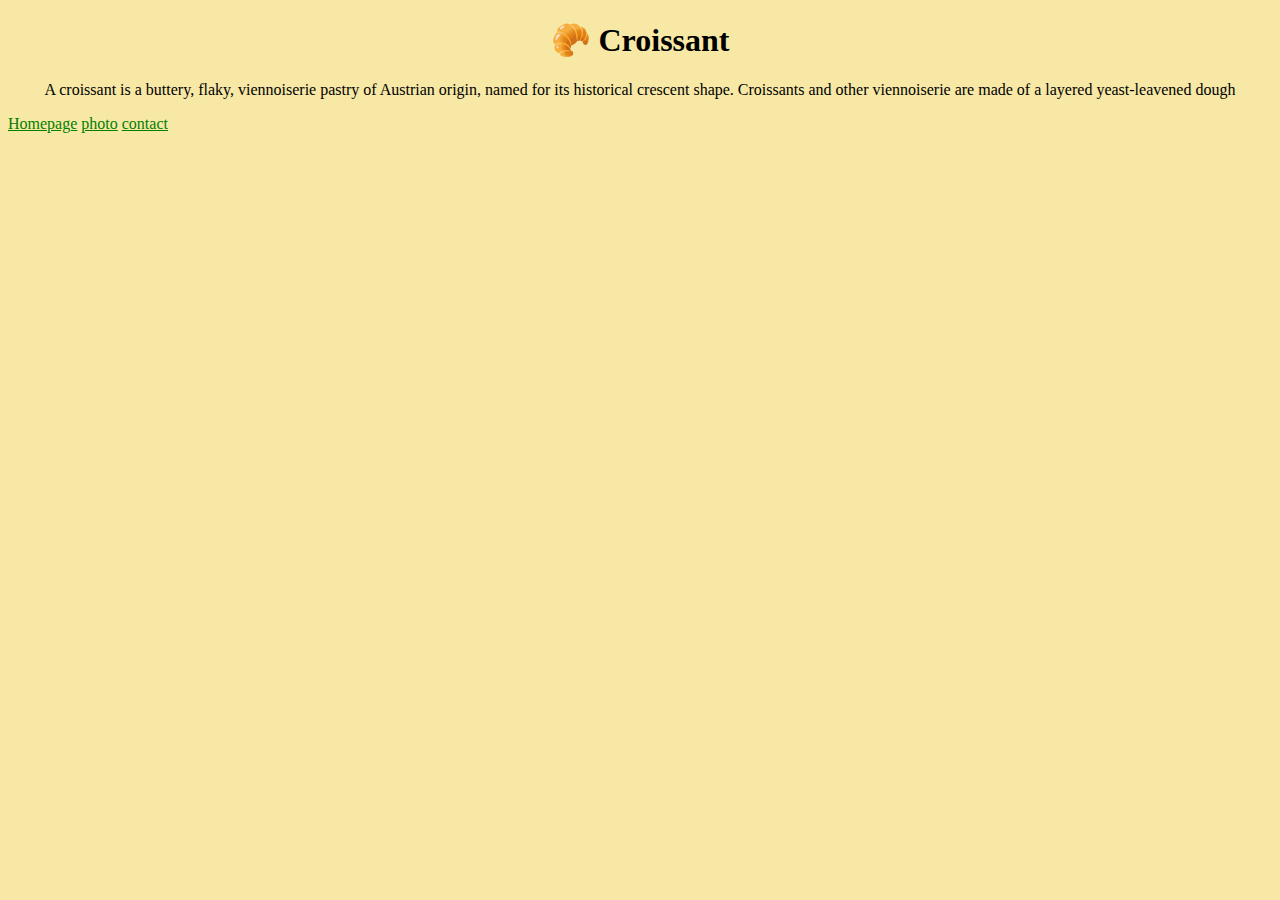
==== index.html @ 72dd60e8 "created the initial file structure" ====
<!DOCTYPE html>
<html lang="en">
<head>
    <meta charset="UTF-8">
    <meta name="viewport" content="width=device-width, initial-scale=1.0">
    <title>Croissant</title>
    <link rel="stylesheet" href="/css/style.css">
</head>
<body>
<h1>🥐 Croissant</h1>
<p>
A croissant is a buttery, flaky, viennoiserie pastry of Austrian origin, named for its historical crescent shape. Croissants and other viennoiserie are made of a layered yeast-leavened dough
</p>
<a href="/index.html">Homepage</a>
<a href="/photo.html">photo</a>
<a href="/contact.html">contact</a>
    
</body>
</html>
---- css/style.css ----
body {
    background: #f8e8a6;
}

h1 {
    text-align: center;
}

p {
    text-align: center;
}

a  {
    color: green;
}
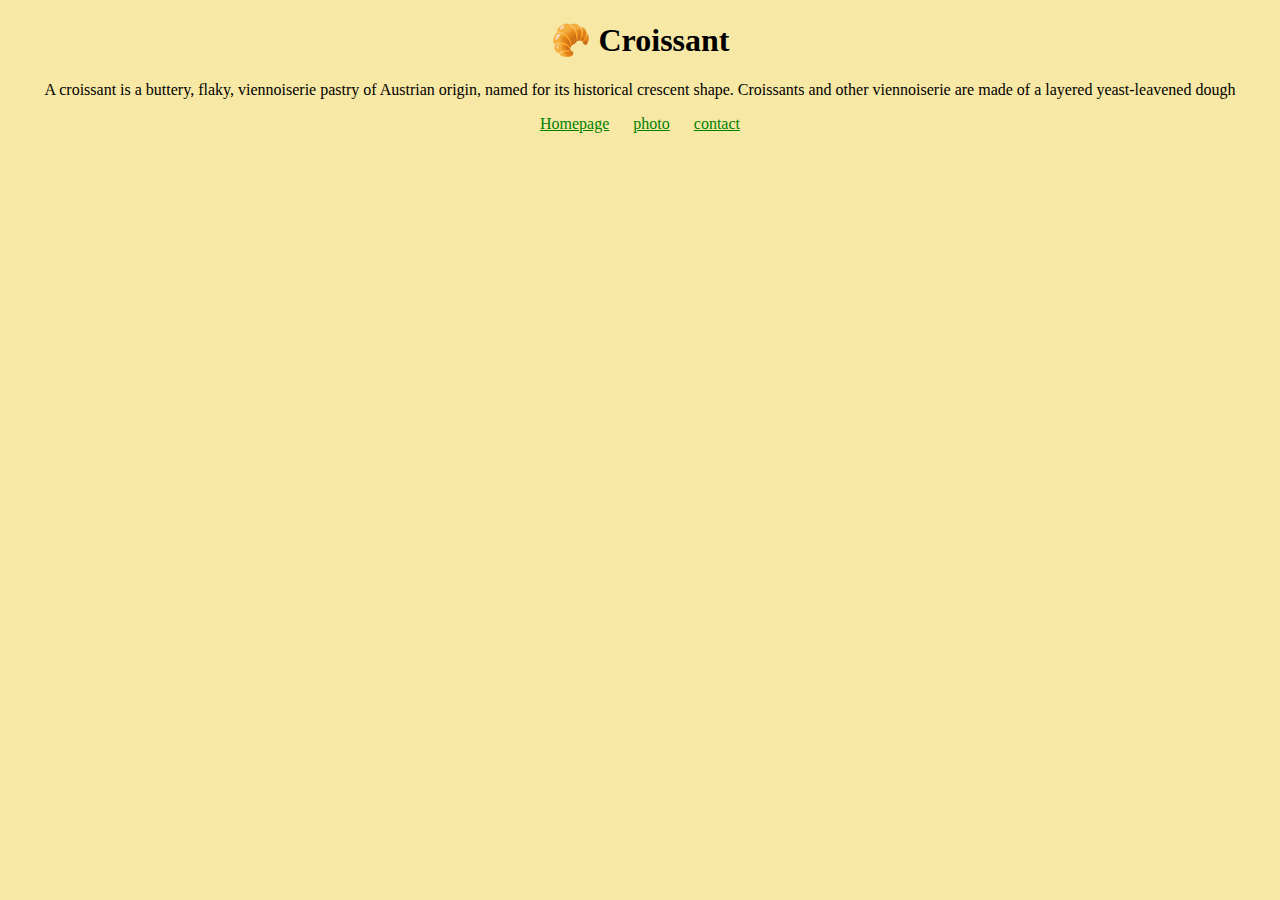
==== commit eed1d5b9: "updated css" ====
--- a/index.html
+++ b/index.html
@@ -11,9 +11,10 @@
 <p>
 A croissant is a buttery, flaky, viennoiserie pastry of Austrian origin, named for its historical crescent shape. Croissants and other viennoiserie are made of a layered yeast-leavened dough
 </p>
-<a href="/index.html">Homepage</a>
+<footer>
+<a href="/">Homepage</a>
 <a href="/photo.html">photo</a>
 <a href="/contact.html">contact</a>
-    
+</footer>
 </body>
 </html>--- a/css/style.css
+++ b/css/style.css
@@ -9,8 +9,25 @@
 p {
     text-align: center;
 }
+.croissant-photo {
+    max-width: 100%;
+    border-radius: 10px;
+    margin: 30px auto;
+    display: block;
+    
+}
 
-a  {
+footer {
+    text-align: center;
+
+}
+
+footer a {
+    margin: 10px;
     color: green;
 }
 
+.email-link {
+    color: blue;
+}
+
